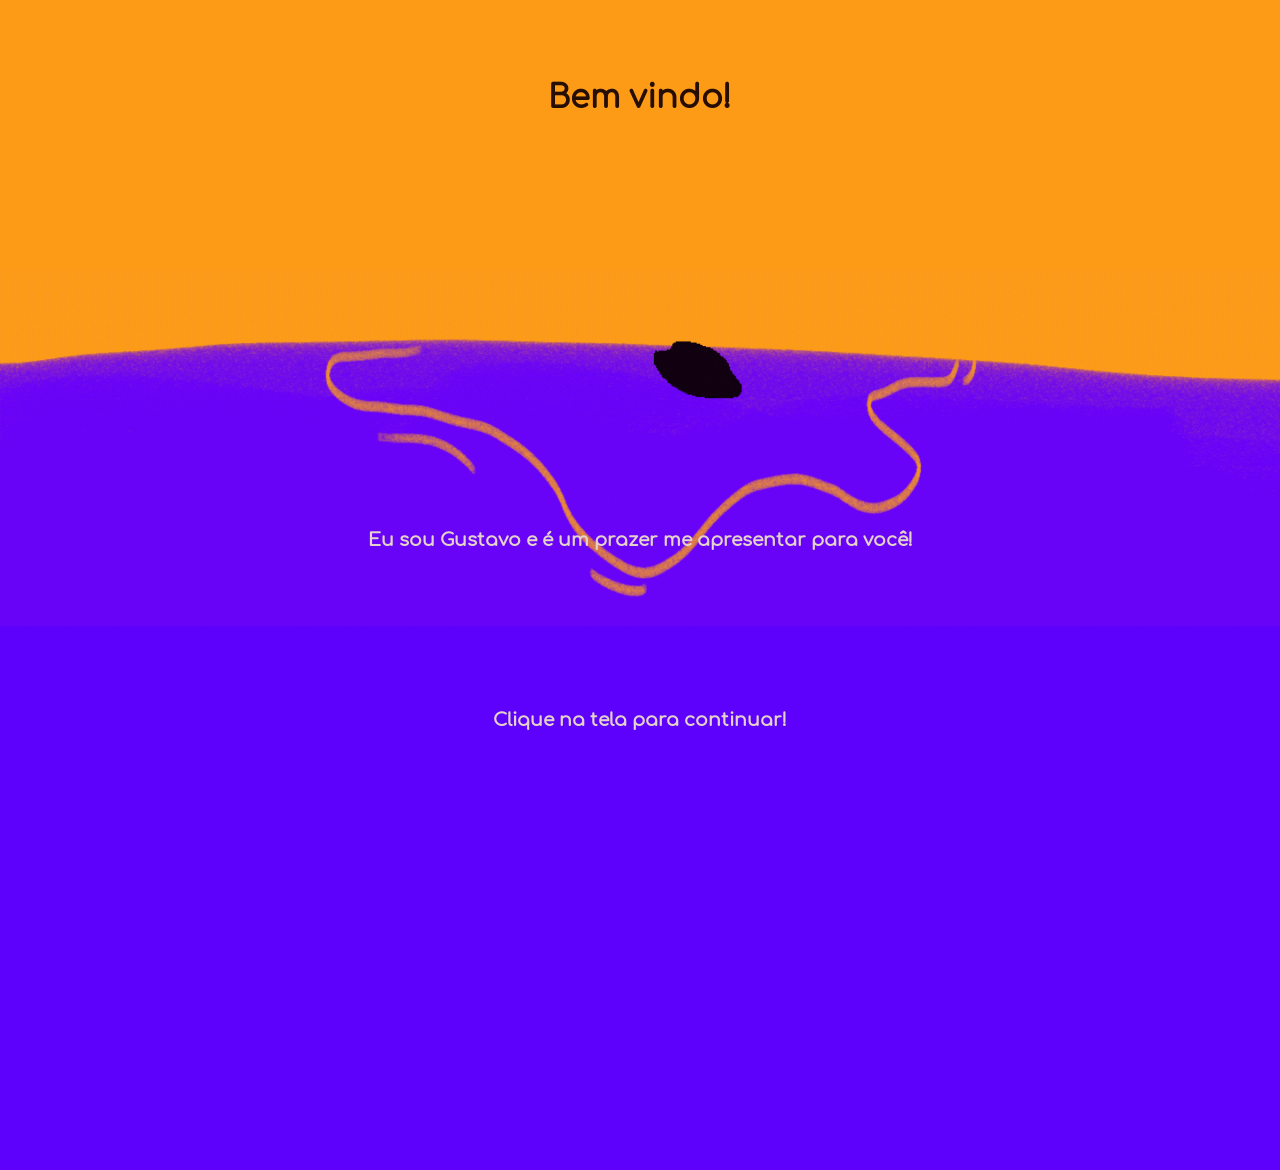
==== index.html @ f3aa030b "Primeiro Commit: criação do repositório" ====
<!DOCTYPE html>
<html lang="pt-BR">
<head>
    <meta charset="UTF-8">
    <meta name="viewport" content="width=device-width, initial-scale=1.0">
    <title>Portfólio</title>
    <link rel="stylesheet" href="assets/css/style.css">
    <link rel="stylesheet" href="assets/css/primeiraAnimacao.css"> <!--Aqui ficará o estilo próprio de cada página-->
    <link rel="shortcut icon" href="/assets/img/favicon/pato_mafioso.png" type="image/png">
</head>
<body>

    <div id="aguaEfeito">
        <img src="./assets/img/animatinos/agua-movendo.gif" alt="">
    </div>

    <div id="textos">
        <h1 id="textoDestaque">Bem vindo!</h1>
        <h3 id="fraseBoasVindas">Eu sou Gustavo e é um prazer me apresentar para você!</h3>
        <h3 id="textoContinuar">Clique na tela para continuar!</h3>
        <div id="patoEfeito">
            <img src="./assets/img/animatinos/pato-movendo.gif" alt="">
        </div>
    </div>

    <a href="home.html" id="aperteContinuar">
    </a>

    <div vw class="enabled">
        <div vw-access-button class="active"></div>
        <div vw-plugin-wrapper>
            <div class="vw-plugin-top-wrapper"></div>
        </div>
    </div>
    <script src="https://vlibras.gov.br/app/vlibras-plugin.js"></script>
    <script>
        new window.VLibras.Widget('https://vlibras.gov.br/app');
    </script>
</body>
</html>
---- assets/css/style.css ----
@font-face {
    font-family: SuperDream;
    src: url('/assets/fonts/Super\ Dream.ttf');
    font-weight: normal;
    font-style: normal;
}
@font-face {
    font-family: ComfortaaRegular;
    src: url('/assets/fonts/comfortaa/Comfortaa-Regular.ttf');
    font-weight: normal;
    font-style: normal;
}
@font-face {
    font-family: ComfortaaBold;
    src: url('/assets/fonts/comfortaa/Comfortaa-Bold.ttf');
    font-weight: normal;
    font-style: normal;
}
@font-face {
    font-family: ComfortaaLight;
    src: url('/assets/fonts/comfortaa/Comfortaa-Light.ttf');
    font-weight: normal;
    font-style: normal;
}
@font-face {
    font-family: FascinateInline;
    src: url('/assets/fonts/Fascinate_Inline/FascinateInline-Regular.ttf');
    font-weight: normal;
    font-style: normal;
}
@font-face{
    font-family: Kavoon;
    src: url('/assets/fonts/Kavoon/Kavoon-Regular.ttf');
    font-weight: normal;
    font-style: normal;
}

:root{
    --texto: #270e03;
    --texto-claro: #e4d2ca;
    --texto-destaque-1: #FFAD01;
    --button-1: #06f;
    --background: #f3e9dd;
    --background-destaque-1: #FFAD01;
    --background-destaque-2: #5d01fd;
    --background-footer: #050114;
}

*{
    margin: 0;
    font-family: ComfortaaRegular;
    color: var(--texto);
}

b{
    color: var(--texto-destaque-1);
}

html{
    height: 100%;
    width: 100%;
}

body{
    height: 100%;
    width: 100%;
    display: flex;
    flex-direction: column;
    background-color: var(--background);
}

/* ==================== HEADER ====================*/
header{
    position: sticky;
    display: flex;
    width: 100%;
}
.header-contents{
    margin: 0.5vw;
    padding: 0.5vw;
    /* ATRIBUTOS DO DISPLAY FLEX */
    display: flex;
    justify-content: flex-start;
    align-items: center;
    gap: 1vw;
}
/* ------------- HEADER PART 1 ------------- */
#header-part1{
    width: 40%;
}
#header-part1 p{
    font-size: 5vh;
    font-family: SuperDream, sans-serif;
    color: var(--texto-destaque-1);
}
#icon-cabecalho{
    border-radius: 10px;
    height: 10vh;
    width: 10vh;
}
/* ------------- HEADER PART 2 ------------- */
#header-part2{
    width: 60%;
    justify-content: flex-end;
}
#header-lista{
    display: flex;
    gap: 3.5vw;
}
#header-lista li{
    padding: 0.2vw;
    list-style: none;
}
#header-lista a{
    text-decoration: none;
    transition: 0.3s;
}

#header-lista a:hover{
    color: var(--texto-destaque-1);
}

/* ==================== FOOTER ==================== */
footer{
    display: flex;
    background-color: var(--background-footer);
    padding: 3vh;
    padding-top: 5vh;
    padding-bottom: 5vh;
    align-items: center;
    justify-content: center;
    gap: 10vw;
}
#section-copyright{
    width: 10%;
}
#section-contato{
    display: flex;
    width: 25%;
    justify-content: center;
}
#section-outros-contatos{
    width: 25%;
}
/* ------------- CONTATOS ------------- */

#contato-rapido p{
    font-size: larger;
    font-family: ComfortaaBold;
}
#contato-rapido form{
    display: flex;
    align-items: center;
    justify-content: center;
    flex-direction: column;
}
#contato-rapido label{
    color: var(--texto-claro);
    width: 100%;
    margin-top: 3vh;
    margin-bottom: 0.5vh;
}
#contato-rapido input{
    border-radius: 5px;
    border: none;
    margin-bottom: 2vh;
    padding: 1vh;
}
#contato-rapido input[type="submit"]{
    text-transform: uppercase;
}
/* ------------- COPYRIGHT ------------- */
footer p, h3, h4{
    color: var(--texto-claro);
}
/* ------------- OUTROS CONTATOS ------------- */
#section-outros-contatos{
    display: flex;
    flex-direction: column;
    gap: 3vh;
}
#outros-contatos{
    display: flex;
    flex-direction: column;
    gap: 3vh;
}
#outros-contatos p{
    font-size: 2.2vh;
}
#outros-contatos h4{
    margin-bottom: 1.2vh;
    margin-top: 2vh;
}
#nav-redes-sociais ul{
    display: flex;
    gap: 1vw;
    margin-block-start: 0px;
    margin-block: 0px;
    padding-inline-start: 0px;
}
#nav-redes-sociais li{
    list-style: none;
}
#nav-redes-sociais img{
    height: 3.2vh;
    filter: brightness(0) saturate(100%) invert(87%) sepia(39%) saturate(123%) hue-rotate(326deg) brightness(96%) contrast(86%);
}


/* ==================== CONTEUDO ==================== */
main{
    flex: 1;
    padding-bottom: 15vh;
}
---- assets/css/primeiraAnimacao.css ----
body{
    background-color: #fd9b17;
    overflow: hidden;
    display: flex;
    justify-content: center;
    align-items: center;
}

#aguaEfeito{
    background: #FFAD01;
    background: linear-gradient(180deg, rgba(255, 173, 1, 1) 13%, rgba(93, 1, 253, 1) 14%);
    height: 100vh;
    width: 200vw;
    display: flex;
    position: relative;
    top: 30vh;
    animation: descerAgua 3s;
    display: flex;
    justify-content: center;
    align-items: baseline;
}

#aguaEfeito > img{
    width: 100vw;
    position: relative;
    z-index: 1;
}

#patoEfeito{
    position: absolute;
    top: -12vh;
    right: 0;
    left: 0;
    display: flex;
    justify-content: center;
    align-items: baseline;
    animation: surgirPato 9s;
}

#patoEfeito > img{
    width: 100vw;
    transform: scale(1.3);
}

#textos{
    z-index: 2;
    position: absolute;
    text-align: center;
}

#textoDestaque{
    position: absolute;
    top: -30vh;
    right: 0vh;
    left: 0vh;
    opacity: 1;
    animation: bemVindoSubir 8s;
}

#fraseBoasVindas{
    margin-top: 20vh;
    animation: textoBoasVindas 10s;
}

#aperteContinuar{
    z-index: 3;
    position: absolute;
    top: 0vh;
    right: 0vh;
    left: 0vh;
    height: 100vh;
    width: 100vw;
    opacity: 0;
    animation: apertarContinuar 11s;
}

#textoContinuar{
    z-index: 2;
    position: absolute;
    top: 40vh;
    left: 0vh;
    right: 0vh;
    opacity: 1;
    animation: textoContinuarAparecendo 14s;
}

@keyframes descerAgua {
    0%{
        top: 0vh;
    }
    25%{
        top: 10vh;
        rotate: 1deg;
    }
    50%{
        top: 20vh;
        rotate: -1deg;
    }
    80%{
        rotate: 1deg;
        top: 29vh;
    }
    90%{
        top: 27vh;
        /* rotate: -0.5deg; */
    }
    100%{
        top:30vh;
    }
}

@keyframes bemVindoSubir {
    0%{
        opacity: 0;
        top: 0vh;
    }
    50%{
        opacity: 0;
        top: 0vh;
    }
    60%{
        opacity: 1;
        top: 0vh;
    }
    80%{
        top: -30vh;
    }
}

@keyframes textoBoasVindas {
    0%{
        opacity: 0;
    }
    70%{
        opacity: 0;
    }
    90%{
        opacity: 1;
    }
}

@keyframes apertarContinuar {
    0%{
        top: 100vh;
    }
    90%{
        top: 100vh;
    }
    100%{
        top: 0vh;
    }
}

@keyframes textoContinuarAparecendo {
    0%{
        opacity: 0;
    }
    70%{
        opacity: 0;
    }
    100%{
        opacity: 1;
    }
}

@keyframes surgirPato {
    0%{
        opacity: 0;
        top: 200vh;
    }
    36%{
        opacity: 0;
    }
    37%{
        opacity: 1;
    }
    45.9%{
        top: 200vh;
    }
    46%{
        top: -6vh;
    }
    80%{
        top: -6vh;
    }
}
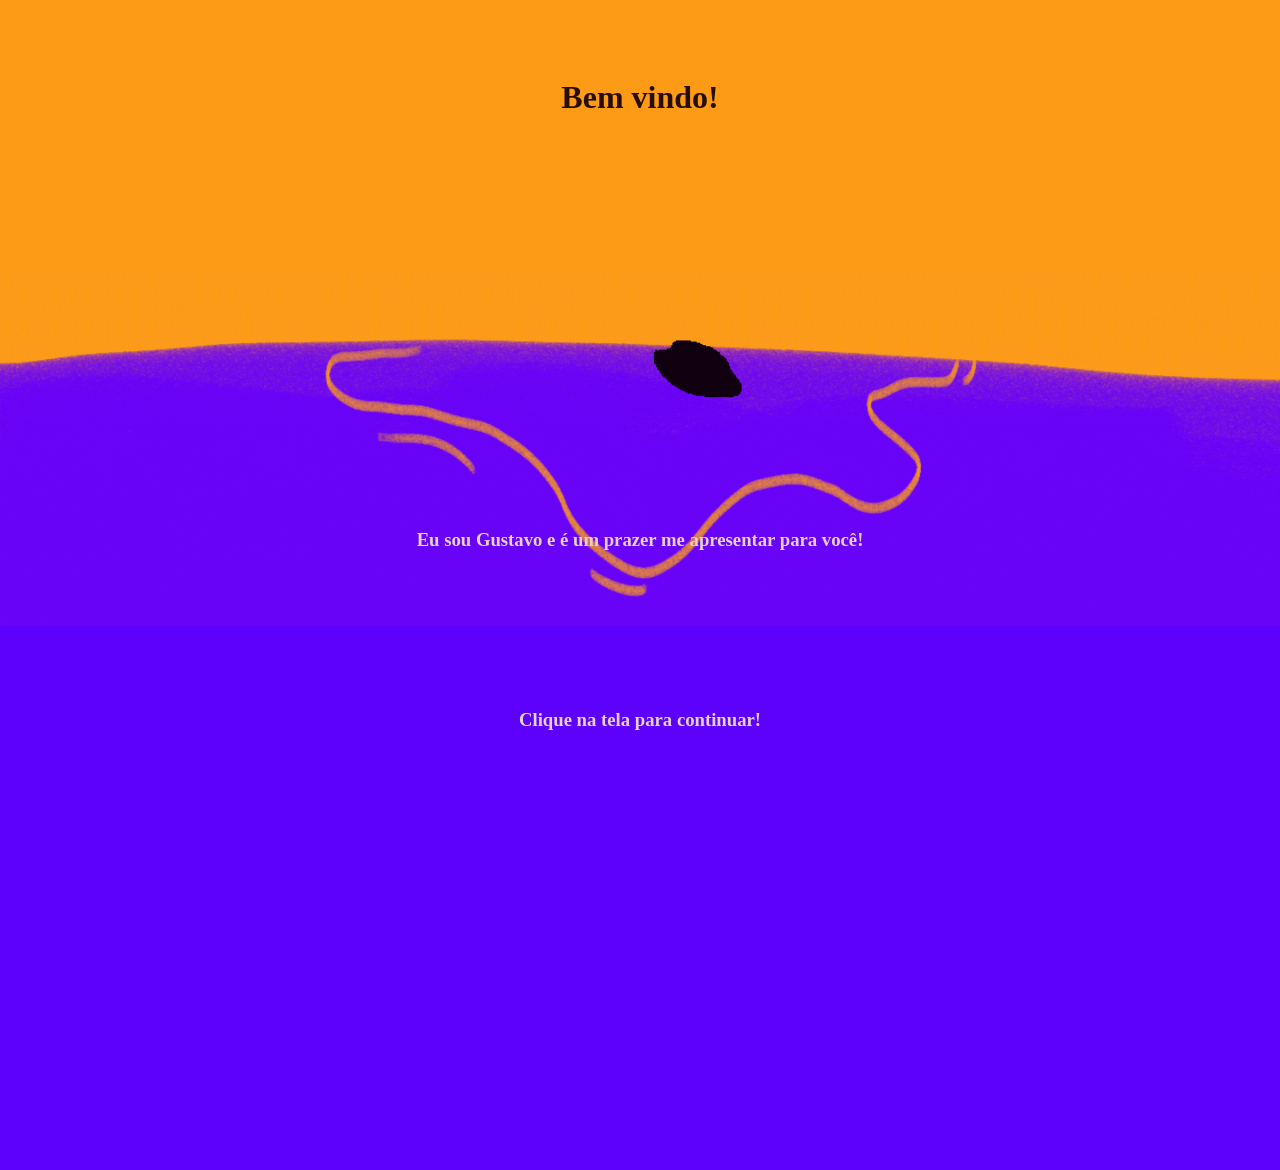
==== commit 43d0d979: "Correção" ====
--- a/index.html
+++ b/index.html
@@ -6,7 +6,7 @@
     <title>Portfólio</title>
     <link rel="stylesheet" href="assets/css/style.css">
     <link rel="stylesheet" href="assets/css/primeiraAnimacao.css"> <!--Aqui ficará o estilo próprio de cada página-->
-    <link rel="shortcut icon" href="/assets/img/favicon/pato_mafioso.png" type="image/png">
+    <link rel="shortcut icon" href="assets/img/favicon/pato_mafioso.png" type="image/png">
 </head>
 <body>
 
--- a/assets/css/style.css
+++ b/assets/css/style.css
@@ -1,36 +1,36 @@
 @font-face {
     font-family: SuperDream;
-    src: url('/assets/fonts/Super\ Dream.ttf');
+    src: url('assets/fonts/Super\ Dream.ttf');
     font-weight: normal;
     font-style: normal;
 }
 @font-face {
     font-family: ComfortaaRegular;
-    src: url('/assets/fonts/comfortaa/Comfortaa-Regular.ttf');
+    src: url('assets/fonts/comfortaa/Comfortaa-Regular.ttf');
     font-weight: normal;
     font-style: normal;
 }
 @font-face {
     font-family: ComfortaaBold;
-    src: url('/assets/fonts/comfortaa/Comfortaa-Bold.ttf');
+    src: url('assets/fonts/comfortaa/Comfortaa-Bold.ttf');
     font-weight: normal;
     font-style: normal;
 }
 @font-face {
     font-family: ComfortaaLight;
-    src: url('/assets/fonts/comfortaa/Comfortaa-Light.ttf');
+    src: url('assets/fonts/comfortaa/Comfortaa-Light.ttf');
     font-weight: normal;
     font-style: normal;
 }
 @font-face {
     font-family: FascinateInline;
-    src: url('/assets/fonts/Fascinate_Inline/FascinateInline-Regular.ttf');
+    src: url('assets/fonts/Fascinate_Inline/FascinateInline-Regular.ttf');
     font-weight: normal;
     font-style: normal;
 }
 @font-face{
     font-family: Kavoon;
-    src: url('/assets/fonts/Kavoon/Kavoon-Regular.ttf');
+    src: url('assets/fonts/Kavoon/Kavoon-Regular.ttf');
     font-weight: normal;
     font-style: normal;
 }
